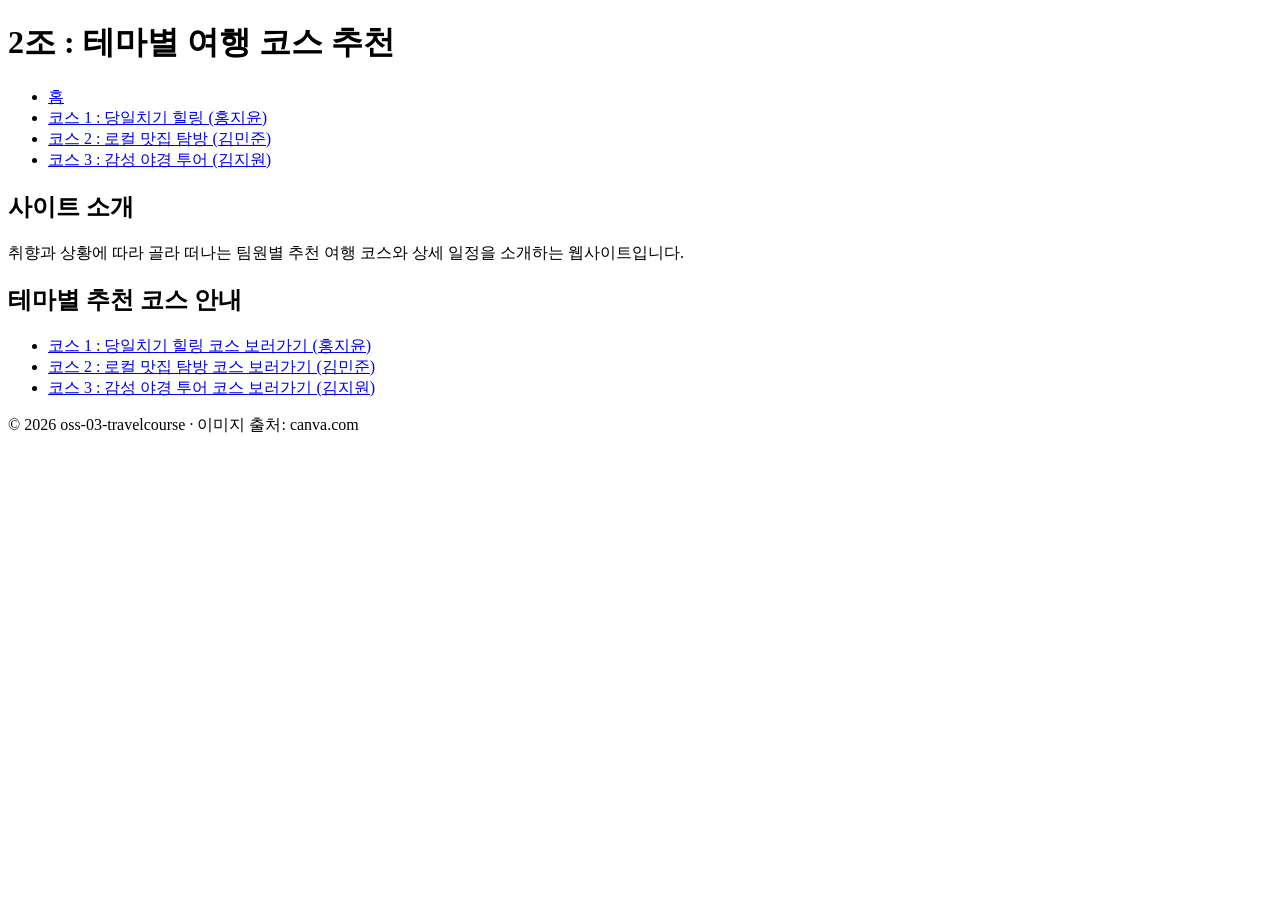
==== index.html @ 3adca88e "feat: 공통 뼈대 추가 (#2)" ====
<!DOCTYPE html>
<html lang="ko">
<head>
  <meta charset="UTF-8">
  <meta name="viewport" content="width=device-width, initial-scale=1.0">
  <title>2조 - 테마별 여행 코스 추천</title>
  <link rel="stylesheet" href="css/style.css"> <!-- 10주차 -->
</head>
<body>
  <header>
    <h1>2조 : 테마별 여행 코스 추천</h1>
  </header>

  <nav>
    <ul>
      <li><a href="index.html">홈</a></li>
      <li><a href="pages/course1.html">코스 1 : 당일치기 힐링 (홍지윤)</a></li>
      <li><a href="pages/course2.html">코스 2 : 로컬 맛집 탐방 (김민준)</a></li>
      <li><a href="pages/course3.html">코스 3 : 감성 야경 투어 (김지원)</a></li>
    </ul>
  </nav>

  <main>
    <section>
      <h2>사이트 소개</h2>
      <p>취향과 상황에 따라 골라 떠나는 팀원별 추천 여행 코스와 상세 일정을 소개하는 웹사이트입니다.</p>
    </section>

    <section>
      <h2>테마별 추천 코스 안내</h2>
      <ul>
        <li><a href="pages/course1.html">코스 1 : 당일치기 힐링 코스 보러가기 (홍지윤)</a></li>
        <li><a href="pages/course2.html">코스 2 : 로컬 맛집 탐방 코스 보러가기 (김민준)</a></li>
        <li><a href="pages/course3.html">코스 3 : 감성 야경 투어 코스 보러가기 (김지원)</a></li>
      </ul>
    </section>
  </main>

  <footer>
    <p>© 2026 oss-03-travelcourse · 이미지 출처: canva.com</p>
  </footer>
</body>
</html>
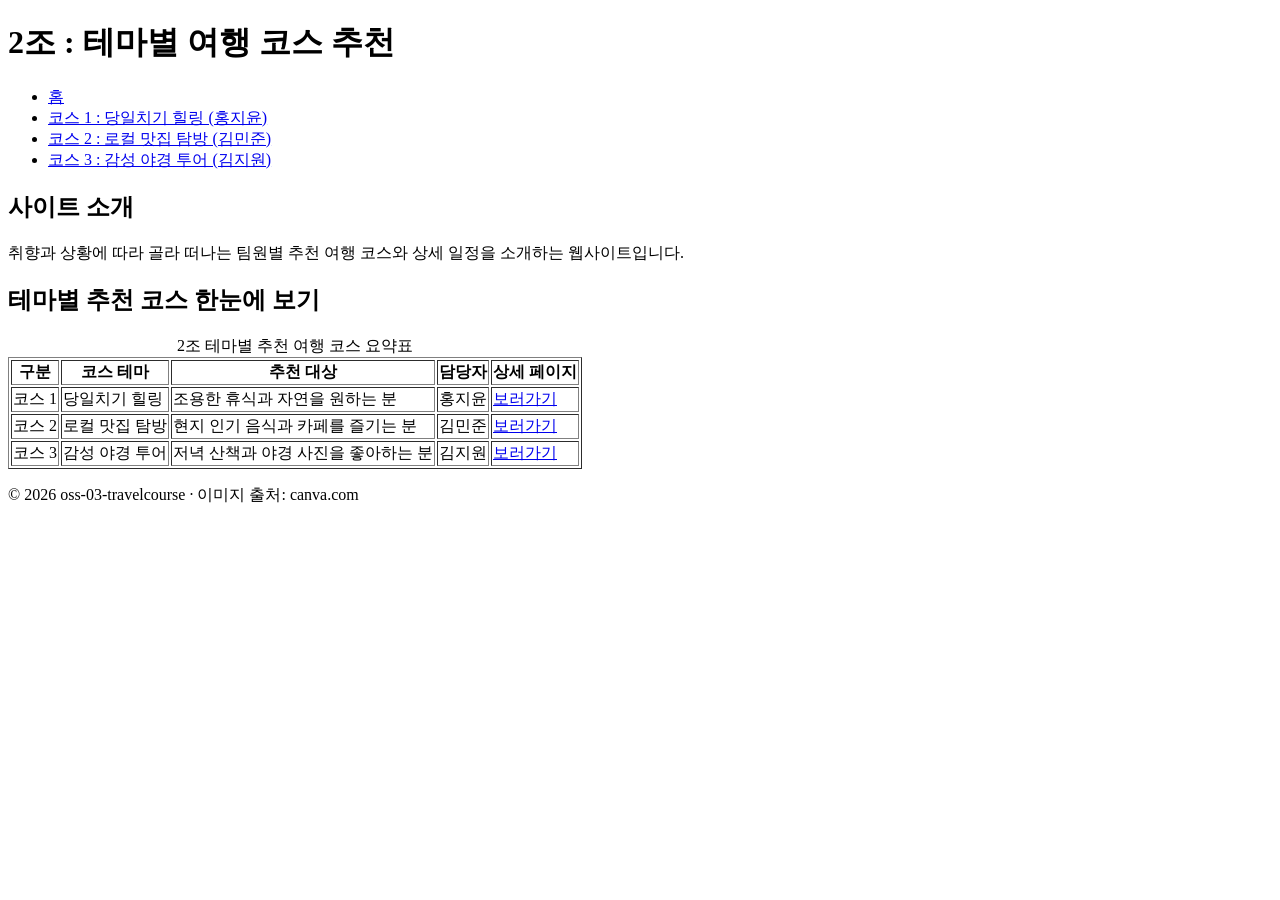
==== commit 7cd3a847: "feat: 메인 페이지 코스 요약 표 추가 (#2)" ====
--- a/index.html
+++ b/index.html
@@ -4,7 +4,7 @@
   <meta charset="UTF-8">
   <meta name="viewport" content="width=device-width, initial-scale=1.0">
   <title>2조 - 테마별 여행 코스 추천</title>
-  <link rel="stylesheet" href="css/style.css"> <!-- 10주차 -->
+  <link rel="stylesheet" href="css/style.css">
 </head>
 <body>
   <header>
@@ -27,12 +27,42 @@
     </section>
 
     <section>
-      <h2>테마별 추천 코스 안내</h2>
-      <ul>
-        <li><a href="pages/course1.html">코스 1 : 당일치기 힐링 코스 보러가기 (홍지윤)</a></li>
-        <li><a href="pages/course2.html">코스 2 : 로컬 맛집 탐방 코스 보러가기 (김민준)</a></li>
-        <li><a href="pages/course3.html">코스 3 : 감성 야경 투어 코스 보러가기 (김지원)</a></li>
-      </ul>
+      <h2>테마별 추천 코스 한눈에 보기</h2>
+      <table border="1">
+        <caption>2조 테마별 추천 여행 코스 요약표</caption>
+        <thead>
+          <tr>
+            <th>구분</th>
+            <th>코스 테마</th>
+            <th>추천 대상</th>
+            <th>담당자</th>
+            <th>상세 페이지</th>
+          </tr>
+        </thead>
+        <tbody>
+          <tr>
+            <td>코스 1</td>
+            <td>당일치기 힐링</td>
+            <td>조용한 휴식과 자연을 원하는 분</td>
+            <td>홍지윤</td>
+            <td><a href="pages/course1.html">보러가기</a></td>
+          </tr>
+          <tr>
+            <td>코스 2</td>
+            <td>로컬 맛집 탐방</td>
+            <td>현지 인기 음식과 카페를 즐기는 분</td>
+            <td>김민준</td>
+            <td><a href="pages/course2.html">보러가기</a></td>
+          </tr>
+          <tr>
+            <td>코스 3</td>
+            <td>감성 야경 투어</td>
+            <td>저녁 산책과 야경 사진을 좋아하는 분</td>
+            <td>김지원</td>
+            <td><a href="pages/course3.html">보러가기</a></td>
+          </tr>
+        </tbody>
+      </table>
     </section>
   </main>
 
